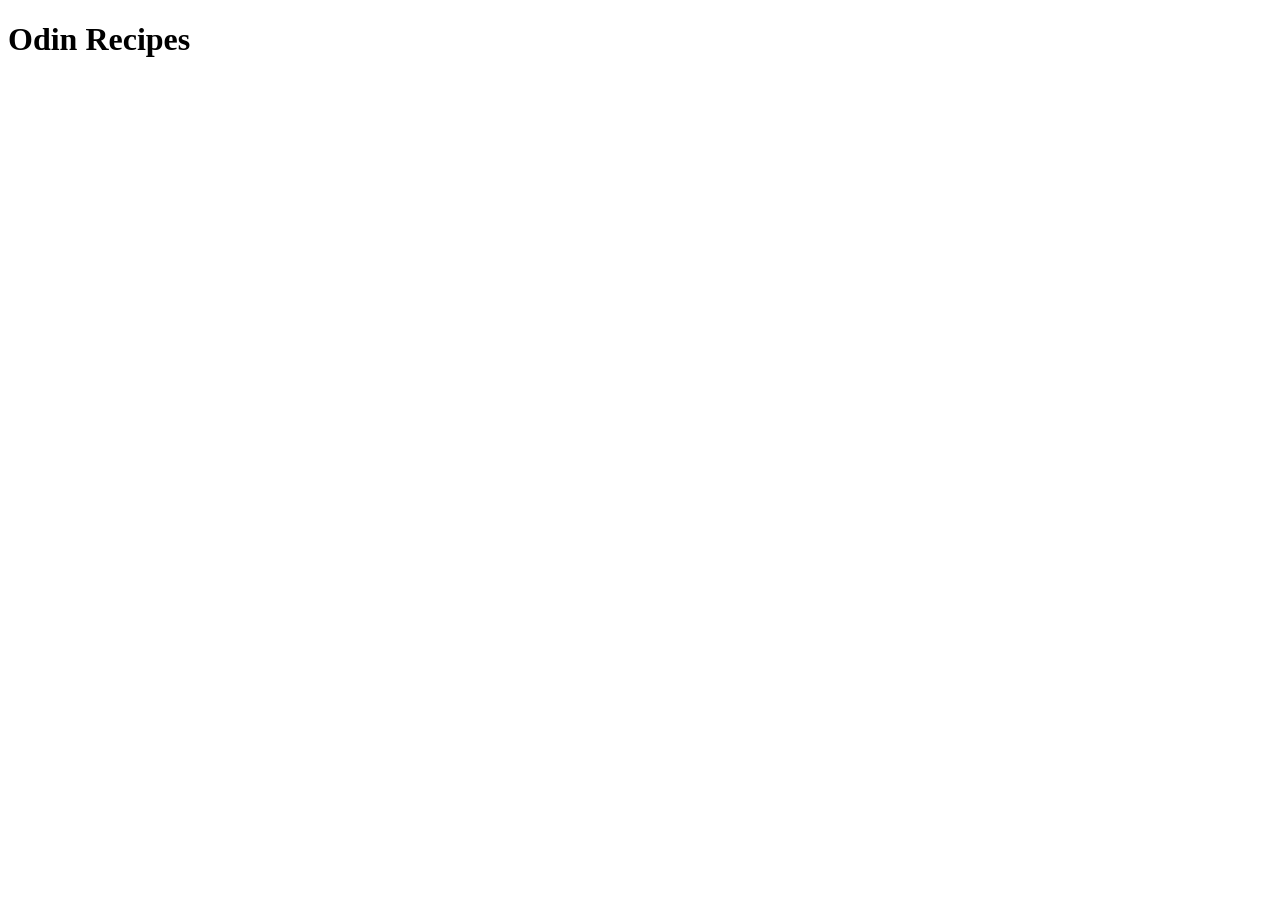
==== index.html @ dc8289b0 "First commit" ====
<!DOCTYPE html>
<html lang="en">
<head>
    <meta charset="UTF-8">
    <meta name="viewport" content="width=device-width, initial-scale=1.0">
    <title>Document</title>
</head>
<body>
    <h1>Odin Recipes</h1>
</body>
</html>
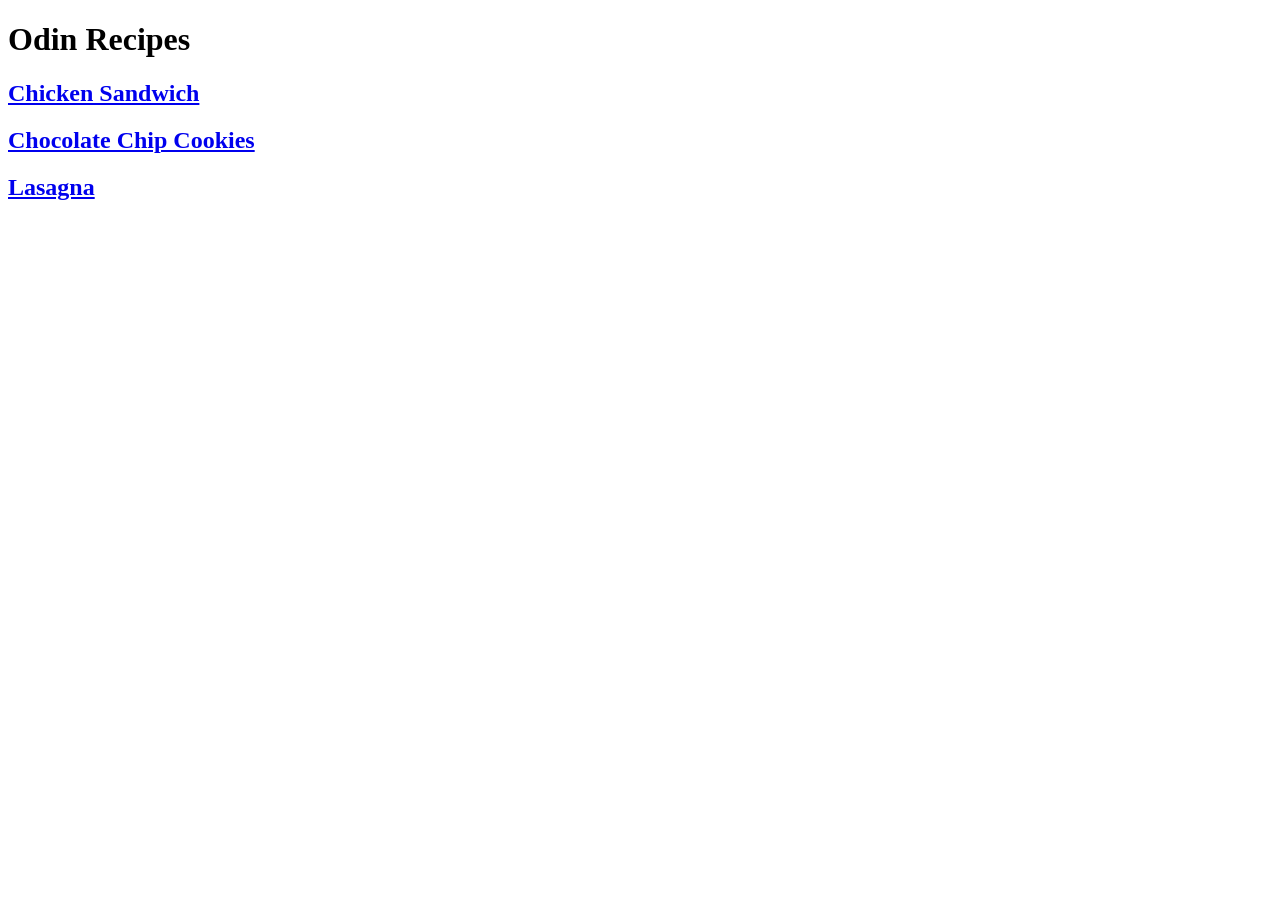
==== commit 76915493: "Added skeleton, img folder and sizing" ====
--- a/index.html
+++ b/index.html
@@ -7,5 +7,8 @@
 </head>
 <body>
     <h1>Odin Recipes</h1>
+        <h2><a href="./recipes/chicken-sandwich.html">Chicken Sandwich</a></h2>
+        <h2><a href="./recipes/chocolate-chip-cookies.html">Chocolate Chip Cookies</a></h2>
+        <h2><a href="./recipes/lasagna.html">Lasagna</a></h2>
 </body>
 </html>
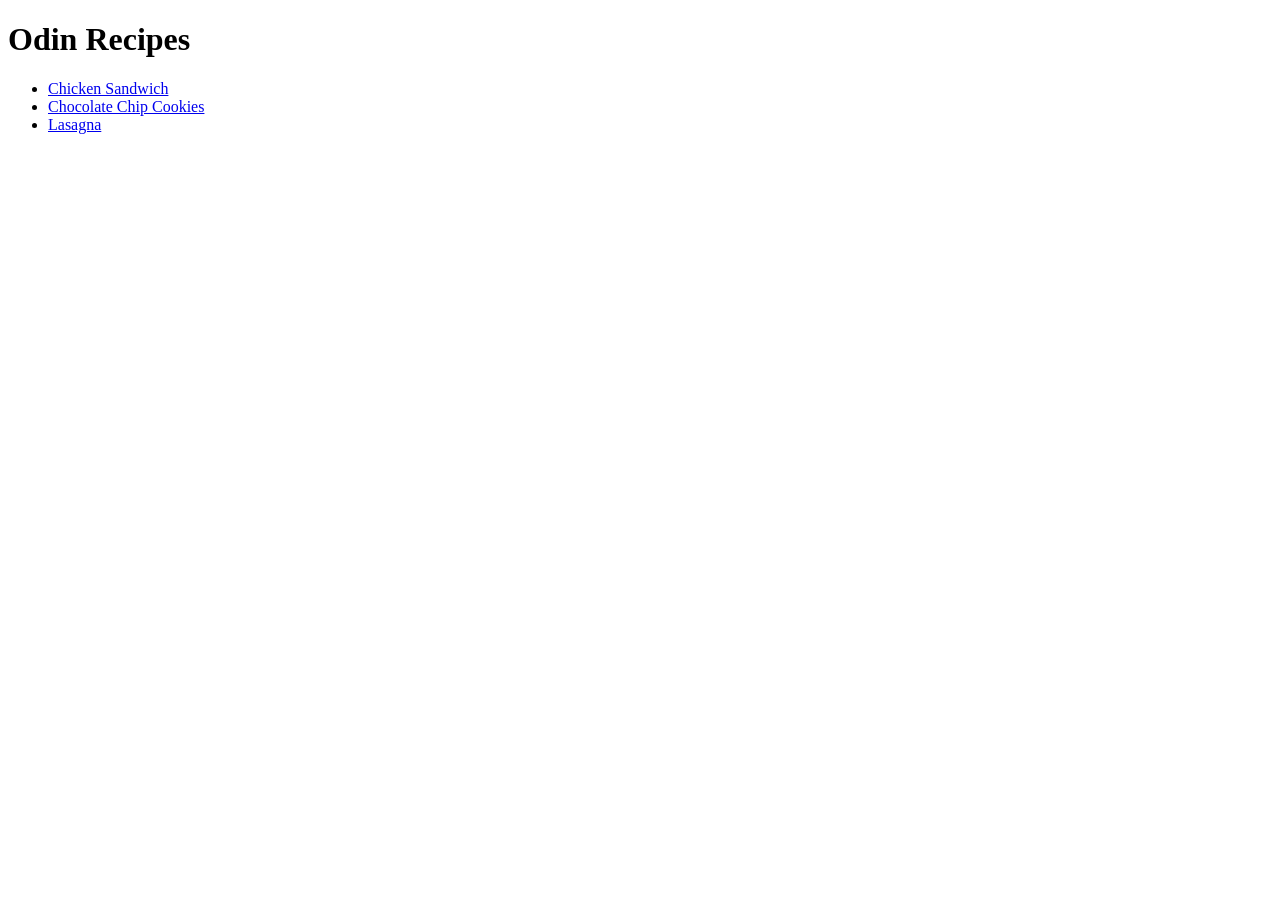
==== commit 605e7ed3: "Changed recipes navigator to unordered lists" ====
--- a/index.html
+++ b/index.html
@@ -7,8 +7,10 @@
 </head>
 <body>
     <h1>Odin Recipes</h1>
-        <h2><a href="./recipes/chicken-sandwich.html">Chicken Sandwich</a></h2>
-        <h2><a href="./recipes/chocolate-chip-cookies.html">Chocolate Chip Cookies</a></h2>
-        <h2><a href="./recipes/lasagna.html">Lasagna</a></h2>
+    <ul>
+        <li><a href="./recipes/chicken-sandwich.html">Chicken Sandwich</a></li>
+        <li><a href="./recipes/chocolate-chip-cookies.html">Chocolate Chip Cookies</a></li>
+        <li><a href="./recipes/lasagna.html">Lasagna</a></li>
+    </ul>
 </body>
 </html>
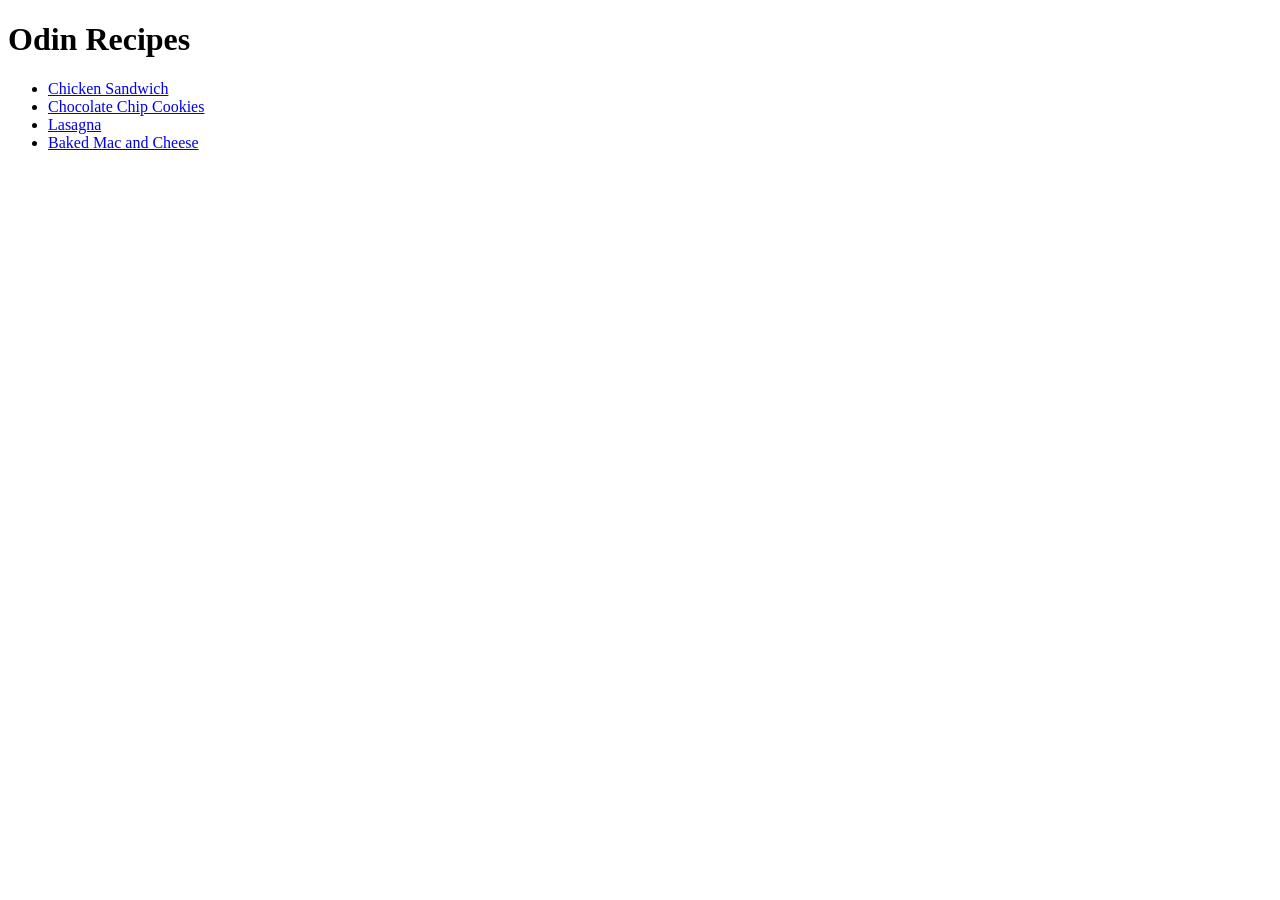
==== commit 14c1b7cc: "Added 4th recipe, listing in index, and title change w/ Chicken Sandwich recipe" ====
--- a/index.html
+++ b/index.html
@@ -11,6 +11,7 @@
         <li><a href="./recipes/chicken-sandwich.html">Chicken Sandwich</a></li>
         <li><a href="./recipes/chocolate-chip-cookies.html">Chocolate Chip Cookies</a></li>
         <li><a href="./recipes/lasagna.html">Lasagna</a></li>
+        <li><a href="./recipes/baked-mac-and-cheese.html">Baked Mac and Cheese</a></li>
     </ul>
 </body>
 </html>
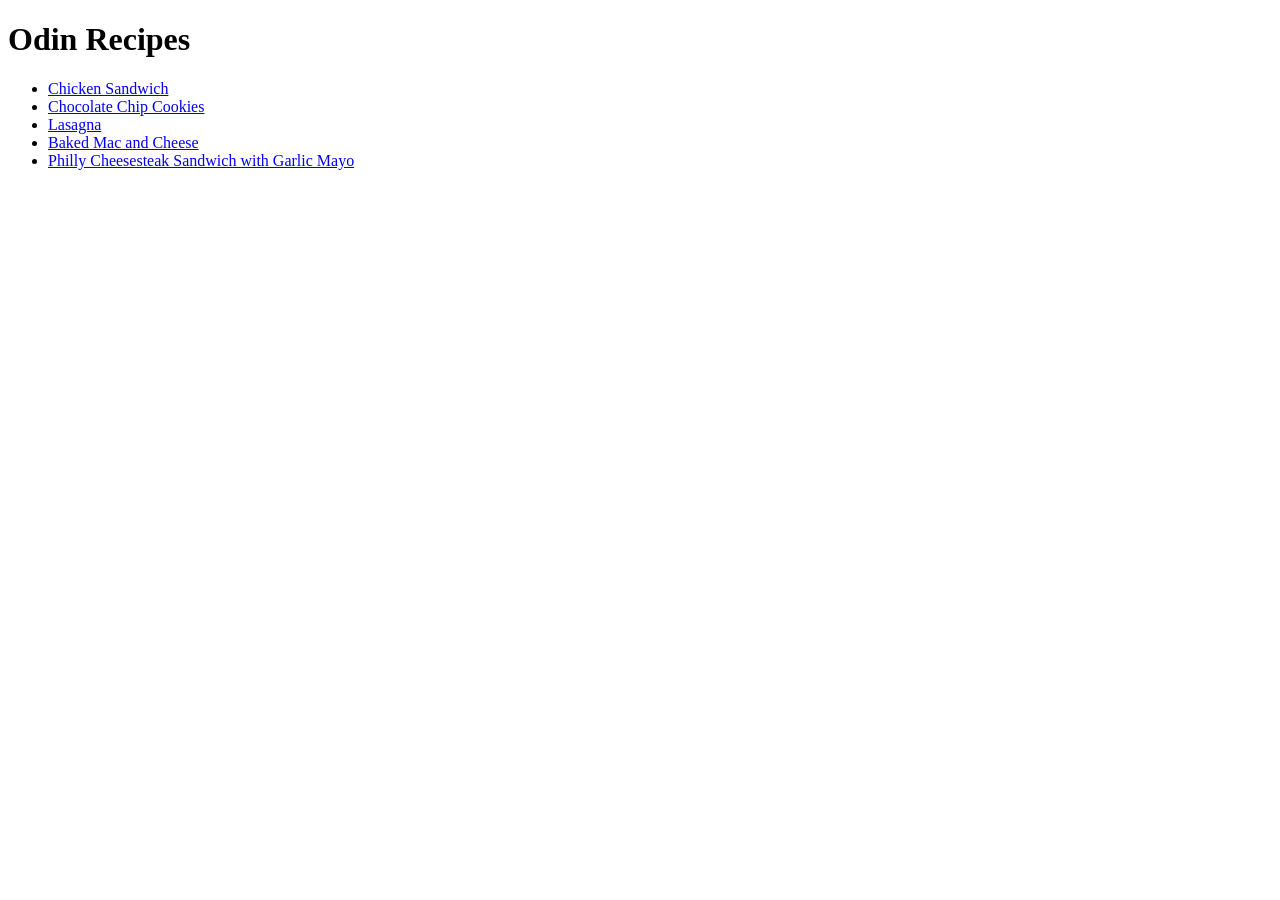
==== commit 5ebe1297: "Added 5th recipe" ====
--- a/index.html
+++ b/index.html
@@ -12,6 +12,7 @@
         <li><a href="./recipes/chocolate-chip-cookies.html">Chocolate Chip Cookies</a></li>
         <li><a href="./recipes/lasagna.html">Lasagna</a></li>
         <li><a href="./recipes/baked-mac-and-cheese.html">Baked Mac and Cheese</a></li>
+        <li><a href="./recipes/philly-cheesesteak-sandwich.html">Philly Cheesesteak Sandwich with Garlic Mayo</a></li>
     </ul>
 </body>
 </html>
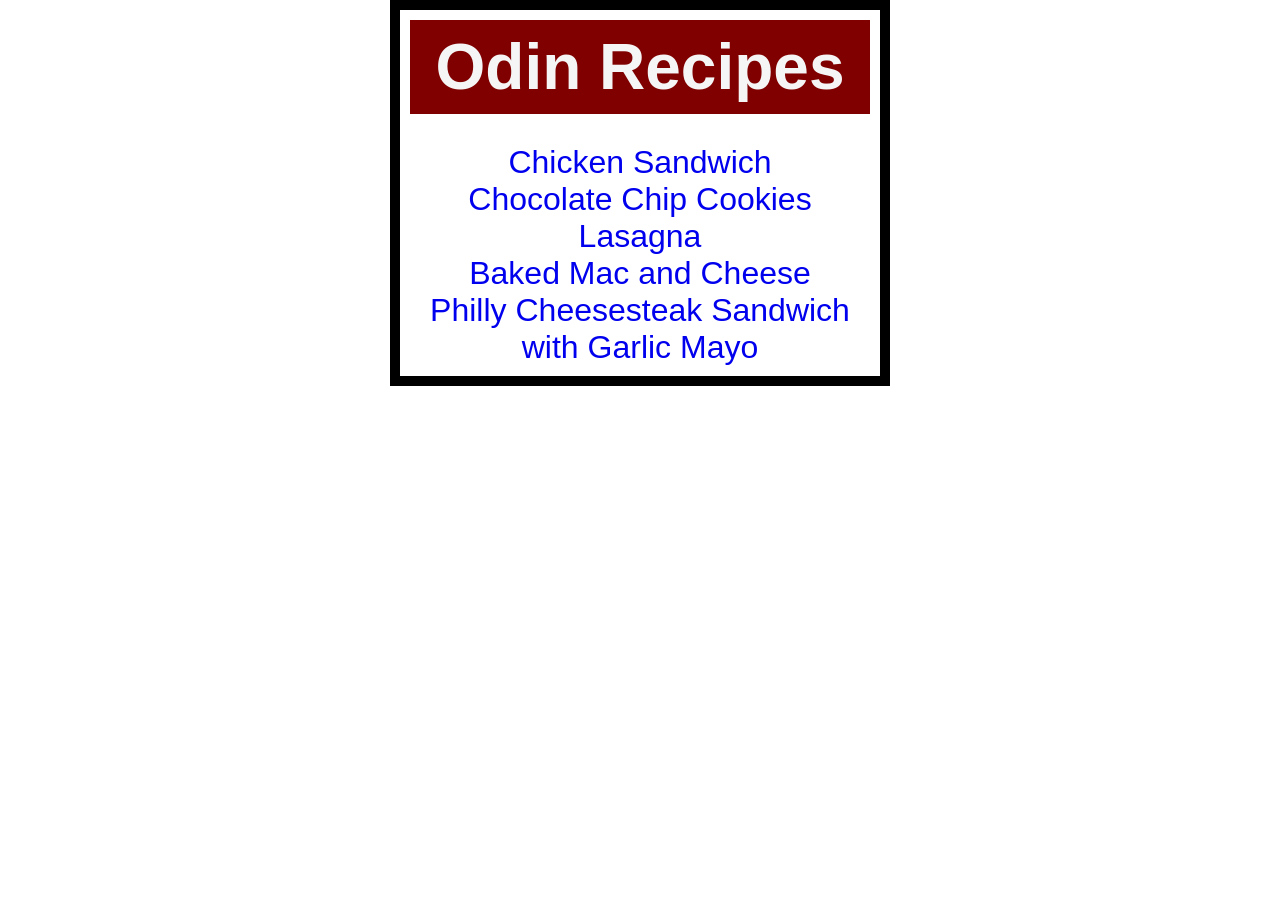
==== commit 16497010: "Added card-based style" ====
--- a/index.html
+++ b/index.html
@@ -1,18 +1,30 @@
-<!DOCTYPE html>
+<!doctype html>
 <html lang="en">
-<head>
-    <meta charset="UTF-8">
-    <meta name="viewport" content="width=device-width, initial-scale=1.0">
-    <title>Document</title>
-</head>
-<body>
-    <h1>Odin Recipes</h1>
-    <ul>
+  <head>
+    <meta charset="UTF-8" />
+    <meta
+      name="viewport"
+      content="width=device-width, initial-scale=1.0" />
+
+    <link rel="stylesheet" href="style.css">
+    <title>Odin Recipes</title>
+  </head>
+  <body>
+    <div class="recipe-card">
+      <h1 class="title-card">Odin Recipes</h1>
+      <ul class="recipe-lists">
         <li><a href="./recipes/chicken-sandwich.html">Chicken Sandwich</a></li>
-        <li><a href="./recipes/chocolate-chip-cookies.html">Chocolate Chip Cookies</a></li>
+        <li>
+          <a href="./recipes/chocolate-chip-cookies.html">Chocolate Chip Cookies</a>
+        </li>
         <li><a href="./recipes/lasagna.html">Lasagna</a></li>
-        <li><a href="./recipes/baked-mac-and-cheese.html">Baked Mac and Cheese</a></li>
-        <li><a href="./recipes/philly-cheesesteak-sandwich.html">Philly Cheesesteak Sandwich with Garlic Mayo</a></li>
-    </ul>
-</body>
-</html>+        <li>
+          <a href="./recipes/baked-mac-and-cheese.html">Baked Mac and Cheese</a>
+        </li>
+        <li>
+          <a href="./recipes/philly-cheesesteak-sandwich.html">Philly Cheesesteak Sandwich with Garlic Mayo</a>
+        </li>
+      </ul>
+    </div>
+  </body>
+</html>
--- a/style.css
+++ b/style.css
@@ -0,0 +1,32 @@
+* {
+    box-sizing: border-box;
+    margin: 0;
+    padding: 0;
+}
+
+.recipe-card {
+    font-family: Arial, Helvetica, sans-serif;
+    width: 500px;
+    margin: 0 auto;
+    padding: 10px;
+    border: 10px solid black;
+
+    text-align: center;
+}
+
+.title-card {
+    font-size: 64px;
+    background-color: maroon;
+    color: whitesmoke;
+    padding: 10px;
+    margin-bottom: 30px;
+}
+
+.recipe-lists {
+    font-size: 32px;
+    list-style-type: none;
+}
+
+a {
+    text-decoration: none;
+}
